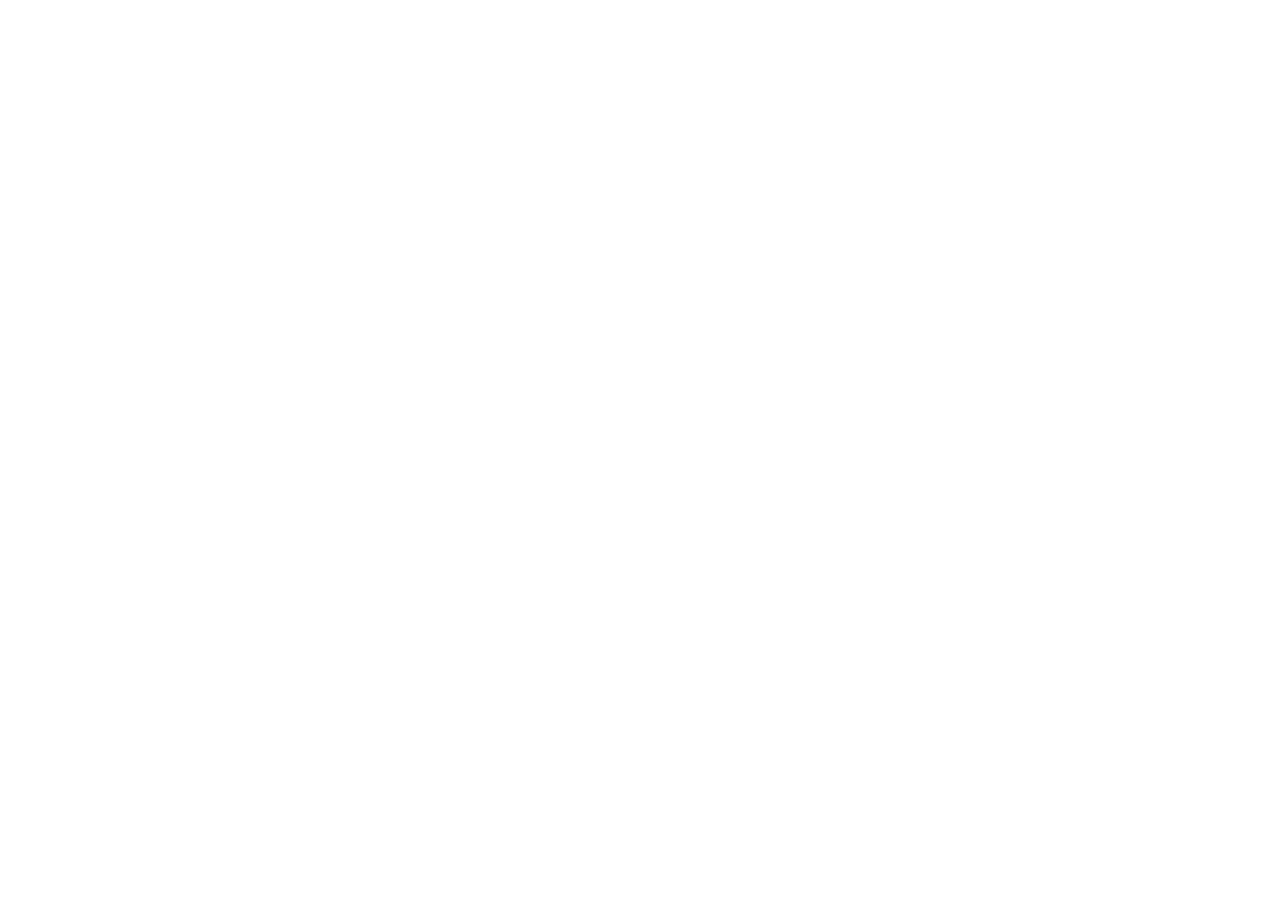
==== index.html @ 0ffefec3 "update header & css" ====
<!DOCTYPE html>
<html lang="en" dir="ltr">
  <head>
    <meta charset="utf-8">
    <meta name="viewport" content="width=device-width">
    <meta name="description" content="Affordable and professional web design.">
    <meta name="keywords" content="web design, affordable web design, professional web design">
    <meta name="author" content="Carson Bartholomew">
    <title>Acme Web Design | Welcome</title>
    <link rel="stylesheet" href="./css/style.css">
  </head>
  <body>

  </body>
</html>
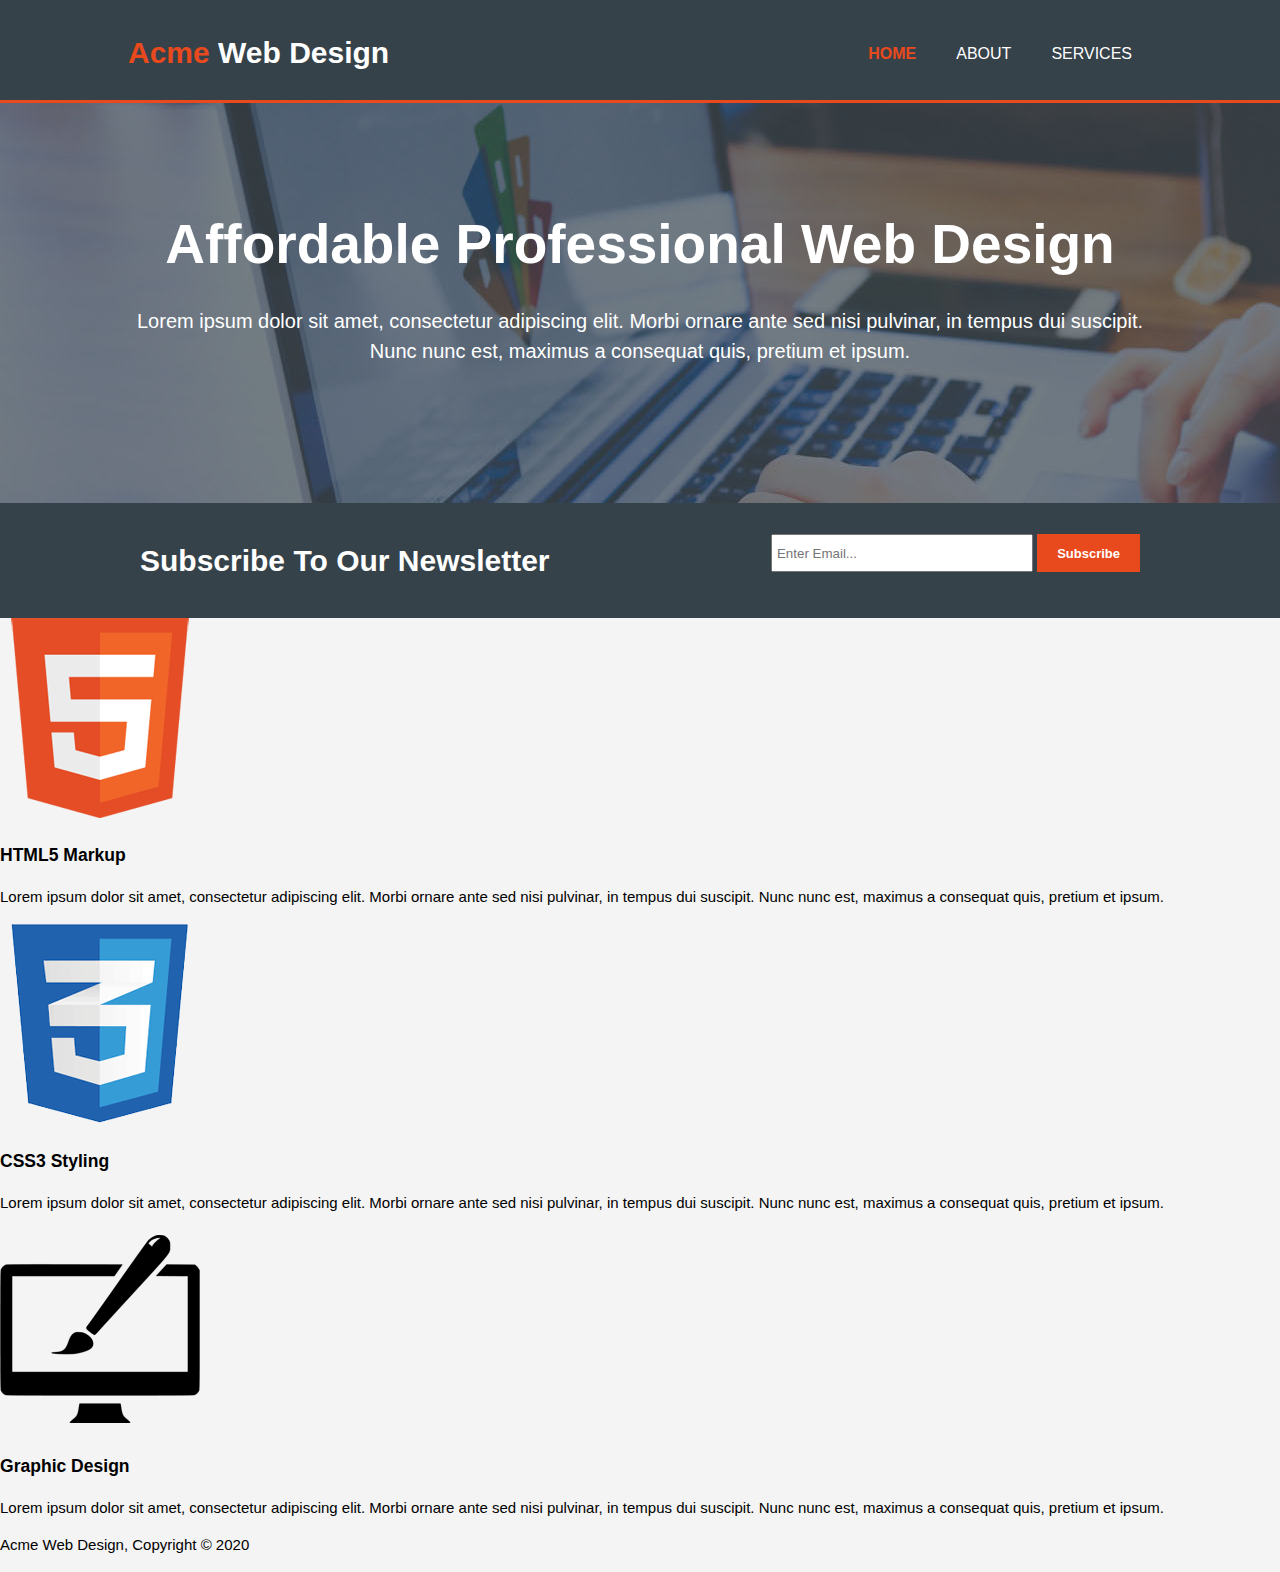
==== commit d3da191e: "Updated style.css" ====
--- a/index.html
+++ b/index.html
@@ -10,6 +10,60 @@
     <link rel="stylesheet" href="./css/style.css">
   </head>
   <body>
+    <header>
+      <div class="container">
+        <div id="branding">
+          <h1><span class="highlight">Acme</span> Web Design</h1>
+        </div>
+        <nav>
+          <ul>
+            <li class ="current"><a href="index.html">Home</a></li>
+            <li><a href="about.html">About</a></li>
+            <li><a href="services.html">Services</a></li>
+          </ul>
+        </nav>
+      </div>
+    </header>
 
+    <section id="showcase">
+      <div class="container">
+        <h1>Affordable Professional Web Design</h1>
+        <p>Lorem ipsum dolor sit amet, consectetur adipiscing elit. Morbi ornare ante sed nisi pulvinar, in tempus dui suscipit. Nunc nunc est, maximus a consequat quis, pretium et ipsum.</p>
+      </div>
+    </section>
+
+    <section id="newsletter">
+      <div class="container">
+        <h1>Subscribe To Our Newsletter</h1>
+        <form>
+          <input type="email" placeholder="Enter Email...">
+          <button type="submit" class="button_1">Subscribe</button>
+        </form>
+      </div>
+    </section>
+
+    <section id="boxes">
+      <div id="container">
+        <div class="box">
+          <img src="./img/logo_html.png">
+          <h3>HTML5 Markup</h3>
+          <p>Lorem ipsum dolor sit amet, consectetur adipiscing elit. Morbi ornare ante sed nisi pulvinar, in tempus dui suscipit. Nunc nunc est, maximus a consequat quis, pretium et ipsum.</p>
+        </div>
+        <div class="box">
+          <img src="./img/logo_css.png">
+          <h3>CSS3 Styling</h3>
+          <p>Lorem ipsum dolor sit amet, consectetur adipiscing elit. Morbi ornare ante sed nisi pulvinar, in tempus dui suscipit. Nunc nunc est, maximus a consequat quis, pretium et ipsum.</p>
+        </div>
+        <div class="box">
+          <img src="./img/logo_brush.png">
+          <h3>Graphic Design</h3>
+          <p>Lorem ipsum dolor sit amet, consectetur adipiscing elit. Morbi ornare ante sed nisi pulvinar, in tempus dui suscipit. Nunc nunc est, maximus a consequat quis, pretium et ipsum.</p>
+        </div>
+      <div>
+    </section>
+
+    <footer>
+      <p>Acme Web Design, Copyright &copy; 2020</p>
+    </footer>
   </body>
 </html>
--- a/css/style.css
+++ b/css/style.css
@@ -0,0 +1,117 @@
+body{
+  font:15px/1.5 Arial, Helvetica, sans-serif;
+  padding:0;
+  margin:0;
+  background-color:#f4f4f4;
+}
+
+/* Global */
+.container{
+  width:80%;
+  margin:auto;
+  overflow:hidden;
+}
+
+ul{
+  margin:0;
+  padding:0;
+}
+
+.button_1{
+  height:38px;
+  background:#e8491d;
+  border:none;
+  padding-left:20px;
+  padding-right:20px;
+  color:#ffffff;
+  font-size:13px;
+  font-weight:bold;
+}
+
+/* Header */
+header{
+  background:#35424a;
+  color:#ffffff;
+  padding-top:30px;
+  min-height:70px;
+  border-bottom:#e8491d 3px solid;
+}
+
+header a{
+  color:#ffffff;
+  text-decoration: none;
+  text-transform: uppercase;
+  font-size: 16px;
+}
+
+header li{
+  float:left;
+  display:inline;
+  padding: 0 20px 0 20px;
+}
+
+header #branding{
+  float:left;
+}
+
+header #branding h1{
+  margin:0;
+}
+
+header nav{
+  float:right;
+  margin-top:12px;
+}
+
+header .highlight, header .current a{
+  color:#e8491d;
+  font-weight:bold;
+}
+
+header a:hover{
+  color:#cccccc;
+  font-weight:bold;
+}
+
+/* Showcase */
+
+#showcase{
+  min-height:400px;
+  background:url('../img/showcase.jpg') no-repeat 0 -400px;
+  text-align:center;
+  color:#ffffff;
+}
+
+#showcase h1{
+  margin-top:100px;
+  font-size:55px;
+  margin-bottom:10px;
+}
+
+#showcase p{
+  font-size:20px;
+}
+
+/* Newsletter */
+#newsletter{
+  padding:15px;
+  color:#ffffff;
+  background:#35424a;
+}
+
+#newsletter h1{
+  float:left;
+}
+
+#newsletter form{
+  float:right;
+  margin-top:16px;
+}
+
+#newsletter input[type='email']{
+  padding:4px;
+  height:26px;
+  width:250px;
+}
+
+/* Boxes */
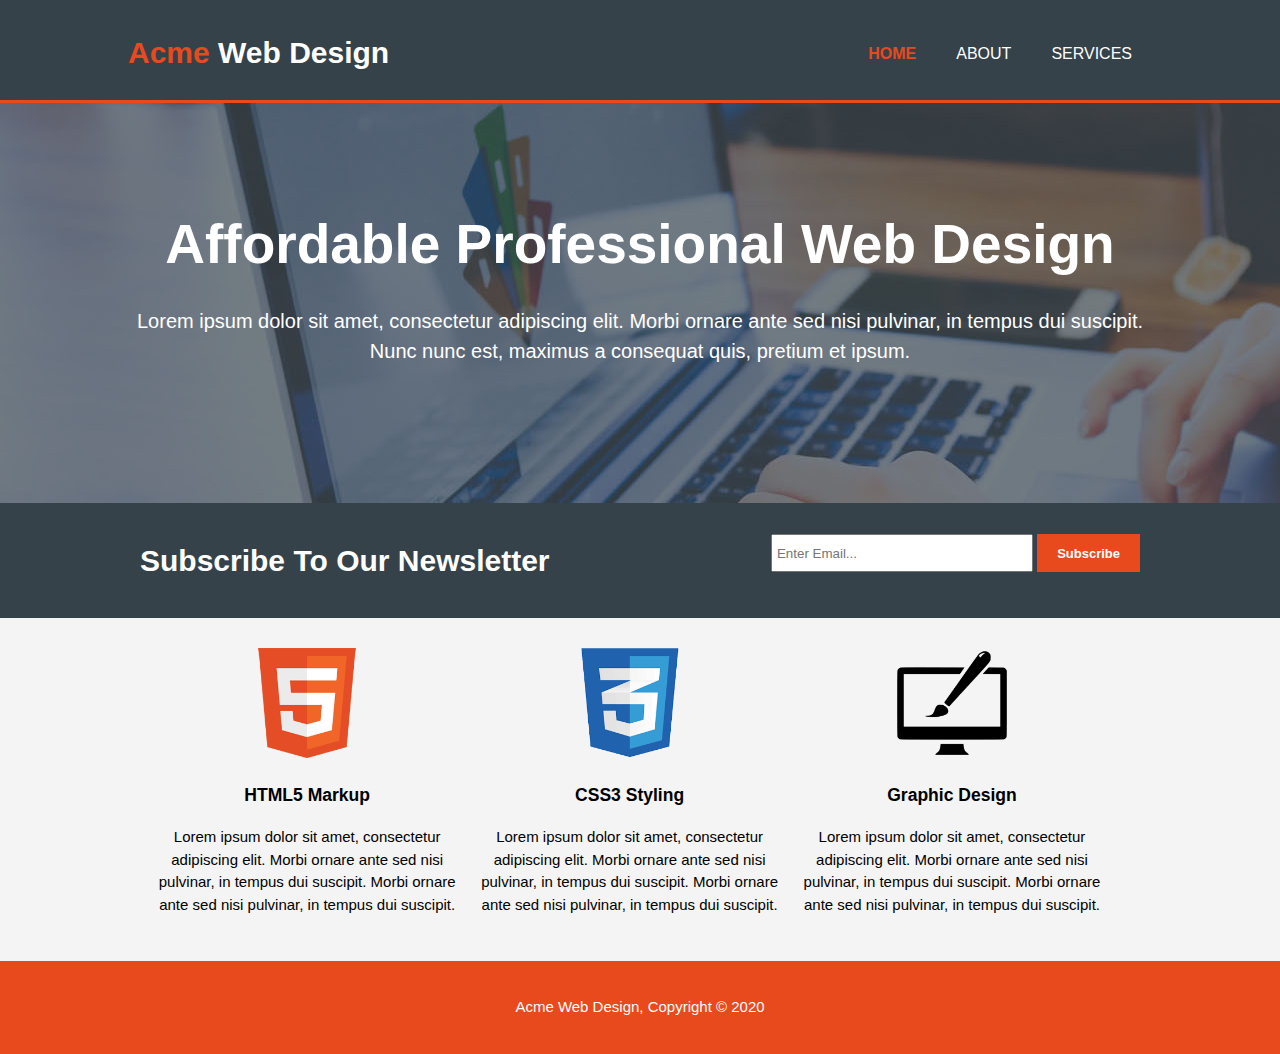
==== commit 70678a8f: "added about.html, services.html, updated style.css" ====
--- a/index.html
+++ b/index.html
@@ -43,23 +43,23 @@
     </section>
 
     <section id="boxes">
-      <div id="container">
+      <div class="container">
         <div class="box">
           <img src="./img/logo_html.png">
           <h3>HTML5 Markup</h3>
-          <p>Lorem ipsum dolor sit amet, consectetur adipiscing elit. Morbi ornare ante sed nisi pulvinar, in tempus dui suscipit. Nunc nunc est, maximus a consequat quis, pretium et ipsum.</p>
+          <p>Lorem ipsum dolor sit amet, consectetur adipiscing elit. Morbi ornare ante sed nisi pulvinar, in tempus dui suscipit. Morbi ornare ante sed nisi pulvinar, in tempus dui suscipit.</p>
         </div>
         <div class="box">
           <img src="./img/logo_css.png">
           <h3>CSS3 Styling</h3>
-          <p>Lorem ipsum dolor sit amet, consectetur adipiscing elit. Morbi ornare ante sed nisi pulvinar, in tempus dui suscipit. Nunc nunc est, maximus a consequat quis, pretium et ipsum.</p>
+          <p>Lorem ipsum dolor sit amet, consectetur adipiscing elit. Morbi ornare ante sed nisi pulvinar, in tempus dui suscipit. Morbi ornare ante sed nisi pulvinar, in tempus dui suscipit.</p>
         </div>
         <div class="box">
           <img src="./img/logo_brush.png">
           <h3>Graphic Design</h3>
-          <p>Lorem ipsum dolor sit amet, consectetur adipiscing elit. Morbi ornare ante sed nisi pulvinar, in tempus dui suscipit. Nunc nunc est, maximus a consequat quis, pretium et ipsum.</p>
+          <p>Lorem ipsum dolor sit amet, consectetur adipiscing elit. Morbi ornare ante sed nisi pulvinar, in tempus dui suscipit. Morbi ornare ante sed nisi pulvinar, in tempus dui suscipit.</p>
         </div>
-      <div>
+      </div>
     </section>
 
     <footer>
--- a/css/style.css
+++ b/css/style.css
@@ -28,6 +28,14 @@
   font-weight:bold;
 }
 
+.dark{
+  padding:15px;
+  background:#35424a;
+  color:#ffffff;
+  margin-top:10px;
+  margin-bottom:10px;
+}
+
 /* Header */
 header{
   background:#35424a;
@@ -115,3 +123,91 @@
 }
 
 /* Boxes */
+
+#boxes{
+  margin-top:20px;
+  margin-left:20px;
+}
+
+#boxes .box{
+  float:left;
+  text-align:center;
+  width:30%;
+  padding:10px;
+}
+
+#boxes .box img{
+  width:110px;
+}
+
+/* Sidebar */
+
+aside#sidebar{
+  float:right;
+  width:30%;
+  margin-top:10px;
+}
+
+aside#sidebar .quote input, aside#sidebar .quote textarea{
+  width:90%;
+  padding:5px;
+  margin-bottom:10px;
+}
+
+/* Main-col */
+article#main-col{
+  float:left;
+  width:65%;
+}
+
+/* Services */
+ul#services li{
+  list-style:none;
+  padding:20px;
+  border:#cccccc solid 1px;
+  margin-bottom:5px;
+  background:#e6e6e6
+}
+
+footer{
+  padding:20px;
+  margin-top:20px;
+  color:#ffffff;
+  background-color:#e8491d;
+  text-align:center;
+}
+
+/* Media Queries */
+@media(max-width: 768px){
+  header #branding,
+  header nav,
+  header nav li,
+  #newsletter h1,
+  #newsletter form,
+  #boxes .box,
+  article#main-col,
+  aside#sidebar
+  {
+    float:none;
+    text-align:center;
+    width:100%;
+  }
+
+  header{
+    padding-bottom:20px;
+  }
+
+  #showcase h1{
+    margin-top:40px;
+  }
+
+  #newsletter button, .quote button{
+    display:block;
+    width:100%;
+  }
+
+  #newsletter form input[type="email"], .quote input, .quote textarea{
+    width:100%;
+    margin-bottom:5px;
+  }
+}
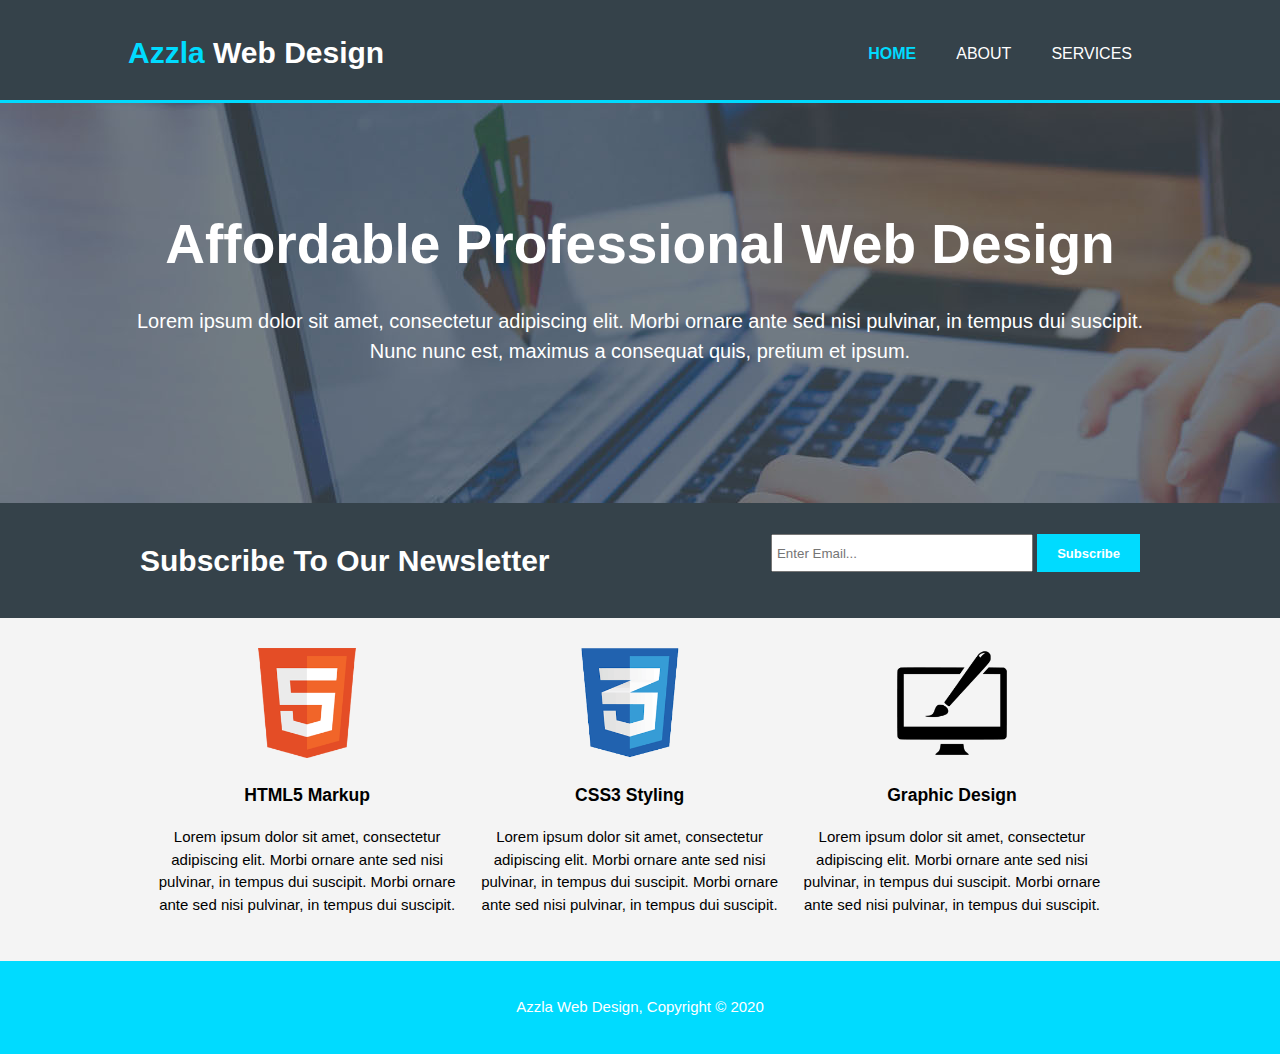
==== commit a8e6293a: "final style changes" ====
--- a/index.html
+++ b/index.html
@@ -6,14 +6,14 @@
     <meta name="description" content="Affordable and professional web design.">
     <meta name="keywords" content="web design, affordable web design, professional web design">
     <meta name="author" content="Carson Bartholomew">
-    <title>Acme Web Design | Welcome</title>
+    <title>Azzla Web Design | Welcome</title>
     <link rel="stylesheet" href="./css/style.css">
   </head>
   <body>
     <header>
       <div class="container">
         <div id="branding">
-          <h1><span class="highlight">Acme</span> Web Design</h1>
+          <h1><span class="highlight">Azzla</span> Web Design</h1>
         </div>
         <nav>
           <ul>
@@ -63,7 +63,7 @@
     </section>
 
     <footer>
-      <p>Acme Web Design, Copyright &copy; 2020</p>
+      <p>Azzla Web Design, Copyright &copy; 2020</p>
     </footer>
   </body>
 </html>
--- a/css/style.css
+++ b/css/style.css
@@ -19,7 +19,7 @@
 
 .button_1{
   height:38px;
-  background:#e8491d;
+  background:#00dbff;
   border:none;
   padding-left:20px;
   padding-right:20px;
@@ -36,13 +36,20 @@
   margin-bottom:10px;
 }
 
+.page-title{
+  margin-top:10px;
+  font-size:30px;
+  text-align:center;
+  border-bottom:#00dbff 3px solid;
+}
+
 /* Header */
 header{
   background:#35424a;
   color:#ffffff;
   padding-top:30px;
   min-height:70px;
-  border-bottom:#e8491d 3px solid;
+  border-bottom:#00dbff 3px solid;
 }
 
 header a{
@@ -72,7 +79,7 @@
 }
 
 header .highlight, header .current a{
-  color:#e8491d;
+  color:#00dbff;
   font-weight:bold;
 }
 
@@ -120,6 +127,7 @@
   padding:4px;
   height:26px;
   width:250px;
+  outline-width:0;
 }
 
 /* Boxes */
@@ -148,10 +156,17 @@
   margin-top:10px;
 }
 
+aside#sidebar h3{
+  text-align:center;
+  font-size:20px;
+  margin-top:0;
+}
+
 aside#sidebar .quote input, aside#sidebar .quote textarea{
   width:90%;
   padding:5px;
   margin-bottom:10px;
+  outline-width:0;
 }
 
 /* Main-col */
@@ -163,17 +178,23 @@
 /* Services */
 ul#services li{
   list-style:none;
-  padding:20px;
+  padding:15px;
   border:#cccccc solid 1px;
-  margin-bottom:5px;
+  margin-bottom:10px;
   background:#e6e6e6
+}
+
+ul#services h3{
+  text-align:center;
+  font-weight:bold;
+  font-size:20px;
 }
 
 footer{
   padding:20px;
   margin-top:20px;
   color:#ffffff;
-  background-color:#e8491d;
+  background-color:#00dbff;
   text-align:center;
 }
 
